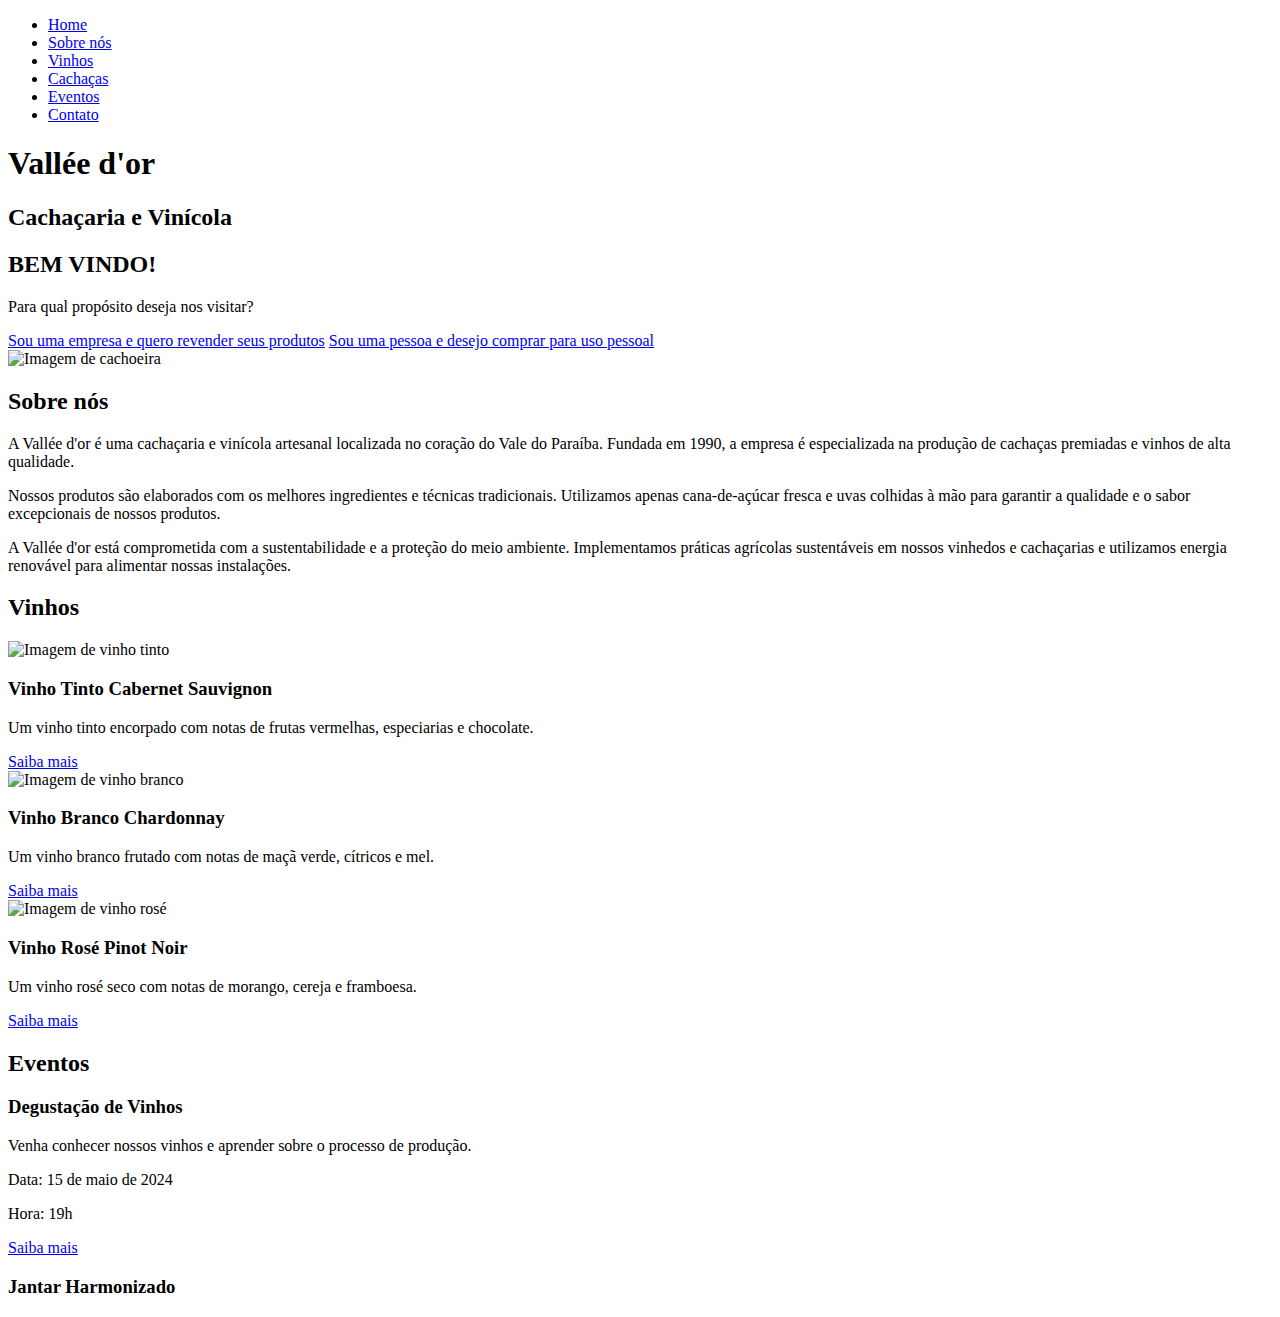
==== index.html @ 60bdcd73 "Create index.html" ====
<!DOCTYPE html>
<html lang="pt-BR">
<head>
  <meta charset="UTF-8">
  <meta name="viewport" content="width=device-width, initial-scale=1.0">
  <title>Vallée D'or - Cachaçaria e Vinícola</title>
  <link rel="stylesheet" href="style.css">
</head>
<body>
  <header>
    <div class="container">
      <nav>
        <ul>
          <li><a href="#">Home</a></li>
          <li><a href="#">Sobre nós</a></li>
          <li><a href="#">Vinhos</a></li>
          <li><a href="#">Cachaças</a></li>
          <li><a href="#">Eventos</a></li>
          <li><a href="#">Contato</a></li>
        </ul>
      </nav>
      <div class="logo">
        <h1>Vallée d'or</h1>
        <h2>Cachaçaria e Vinícola</h2>
      </div>
    </div>
  </header>

  <main>
    <section class="hero">
      <div class="container">
        <div class="hero-content">
          <h2>BEM VINDO!</h2>
          <p>Para qual propósito deseja nos visitar?</p>
          <div class="choices">
            <a href="#">Sou uma empresa e quero revender seus produtos</a>
            <a href="#">Sou uma pessoa e desejo comprar para uso pessoal</a>
          </div>
        </div>
        <div class="hero-image">
          <img src="hero.jpg" alt="Imagem de cachoeira">
        </div>
      </div>
    </section>

    <section class="about">
      <div class="container">
        <h2>Sobre nós</h2>
        <p>A Vallée d'or é uma cachaçaria e vinícola artesanal localizada no coração do Vale do Paraíba. Fundada em 1990, a empresa é especializada na produção de cachaças premiadas e vinhos de alta qualidade.</p>
        <p>Nossos produtos são elaborados com os melhores ingredientes e técnicas tradicionais. Utilizamos apenas cana-de-açúcar fresca e uvas colhidas à mão para garantir a qualidade e o sabor excepcionais de nossos produtos.</p>
        <p>A Vallée d'or está comprometida com a sustentabilidade e a proteção do meio ambiente. Implementamos práticas agrícolas sustentáveis ​​em nossos vinhedos e cachaçarias e utilizamos energia renovável para alimentar nossas instalações.</p>
      </div>
    </section>

    <section class="products">
      <div class="container">
        <h2>Vinhos</h2>
        <div class="product-grid">
          <div class="product">
            <img src="wine1.jpg" alt="Imagem de vinho tinto">
            <h3>Vinho Tinto Cabernet Sauvignon</h3>
            <p>Um vinho tinto encorpado com notas de frutas vermelhas, especiarias e chocolate.</p>
            <a href="#">Saiba mais</a>
          </div>
          <div class="product">
            <img src="wine2.jpg" alt="Imagem de vinho branco">
            <h3>Vinho Branco Chardonnay</h3>
            <p>Um vinho branco frutado com notas de maçã verde, cítricos e mel.</p>
            <a href="#">Saiba mais</a>
          </div>
          <div class="product">
            <img src="wine3.jpg" alt="Imagem de vinho rosé">
            <h3>Vinho Rosé Pinot Noir</h3>
            <p>Um vinho rosé seco com notas de morango, cereja e framboesa.</p>
            <a href="#">Saiba mais</a>
          </div>
        </div>
      </div>
    </section>

    <section class="events">
      <div class="container">
        <h2>Eventos</h2>
        <div class="event-list">
          <div class="event">
            <h3>Degustação de Vinhos</h3>
            <p>Venha conhecer nossos vinhos e aprender sobre o processo de produção.</p>
            <p>Data: 15 de maio de 2024</p>
            <p>Hora: 19h</p>
            <a href="#">Saiba mais</a>
          </div>
          <div class="event">
            <h3>Jantar Harmonizado</h3>
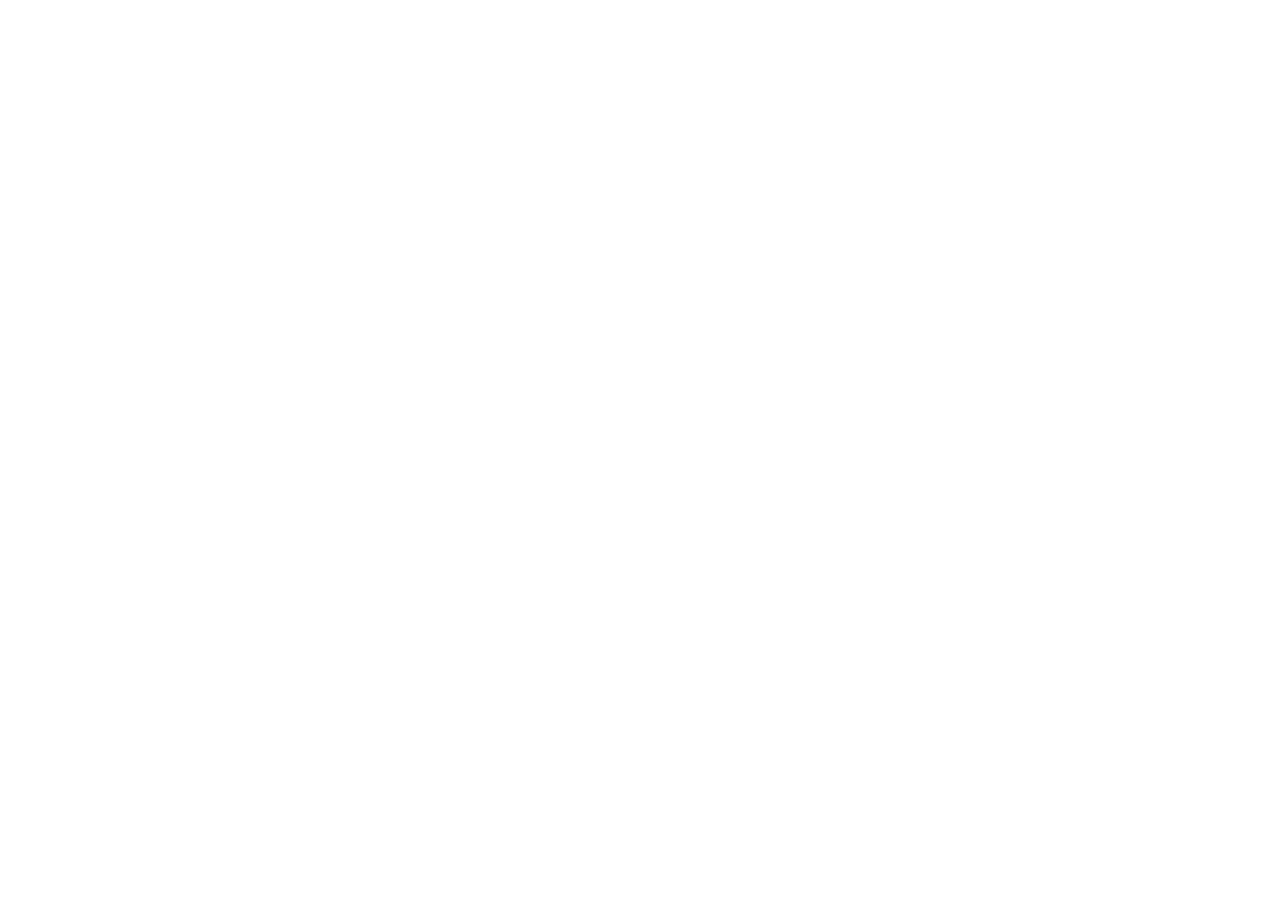
==== commit 418ced39: "Atualização para encaixar no padrão do site." ====
--- a/index.html
+++ b/index.html
@@ -1,94 +1,20 @@
 <!DOCTYPE html>
-<html lang="pt-BR">
+<html lang="en">
 <head>
-  <meta charset="UTF-8">
-  <meta name="viewport" content="width=device-width, initial-scale=1.0">
-  <title>Vallée D'or - Cachaçaria e Vinícola</title>
-  <link rel="stylesheet" href="style.css">
+    <meta charset="UTF-8">
+    <meta name="viewport" content="width=device-width, initial-scale=1.0">
+    <title>Vallée D'Or - Cachaça e Vinícola</title>
+    <link rel="preconnect" href="https://fonts.googleapis.com">
+<link rel="preconnect" href="https://fonts.gstatic.com" crossorigin>
+<link href="https://fonts.googleapis.com/css2?family=Italiana&family=Poppins:wght@100;200;300;400;500&display=swap" rel="stylesheet">
+<link rel="preconnect" href="https://fonts.googleapis.com">
+<link rel="preconnect" href="https://fonts.gstatic.com" crossorigin>
+<link href="https://fonts.googleapis.com/css2?family=Italiana&display=swap" rel="stylesheet">
+<!-- <link style sheet href="C:\Users\DEV_2ano_2024\Documents\GitHub\BienVenido\index.css"> -->
+<link rel="stylesheet" href="C:\Users\DEV_2ano_2024\Documents\GitHub\BienVenido\index.css">
 </head>
+
 <body>
-  <header>
-    <div class="container">
-      <nav>
-        <ul>
-          <li><a href="#">Home</a></li>
-          <li><a href="#">Sobre nós</a></li>
-          <li><a href="#">Vinhos</a></li>
-          <li><a href="#">Cachaças</a></li>
-          <li><a href="#">Eventos</a></li>
-          <li><a href="#">Contato</a></li>
-        </ul>
-      </nav>
-      <div class="logo">
-        <h1>Vallée d'or</h1>
-        <h2>Cachaçaria e Vinícola</h2>
-      </div>
-    </div>
-  </header>
 
-  <main>
-    <section class="hero">
-      <div class="container">
-        <div class="hero-content">
-          <h2>BEM VINDO!</h2>
-          <p>Para qual propósito deseja nos visitar?</p>
-          <div class="choices">
-            <a href="#">Sou uma empresa e quero revender seus produtos</a>
-            <a href="#">Sou uma pessoa e desejo comprar para uso pessoal</a>
-          </div>
-        </div>
-        <div class="hero-image">
-          <img src="hero.jpg" alt="Imagem de cachoeira">
-        </div>
-      </div>
-    </section>
-
-    <section class="about">
-      <div class="container">
-        <h2>Sobre nós</h2>
-        <p>A Vallée d'or é uma cachaçaria e vinícola artesanal localizada no coração do Vale do Paraíba. Fundada em 1990, a empresa é especializada na produção de cachaças premiadas e vinhos de alta qualidade.</p>
-        <p>Nossos produtos são elaborados com os melhores ingredientes e técnicas tradicionais. Utilizamos apenas cana-de-açúcar fresca e uvas colhidas à mão para garantir a qualidade e o sabor excepcionais de nossos produtos.</p>
-        <p>A Vallée d'or está comprometida com a sustentabilidade e a proteção do meio ambiente. Implementamos práticas agrícolas sustentáveis ​​em nossos vinhedos e cachaçarias e utilizamos energia renovável para alimentar nossas instalações.</p>
-      </div>
-    </section>
-
-    <section class="products">
-      <div class="container">
-        <h2>Vinhos</h2>
-        <div class="product-grid">
-          <div class="product">
-            <img src="wine1.jpg" alt="Imagem de vinho tinto">
-            <h3>Vinho Tinto Cabernet Sauvignon</h3>
-            <p>Um vinho tinto encorpado com notas de frutas vermelhas, especiarias e chocolate.</p>
-            <a href="#">Saiba mais</a>
-          </div>
-          <div class="product">
-            <img src="wine2.jpg" alt="Imagem de vinho branco">
-            <h3>Vinho Branco Chardonnay</h3>
-            <p>Um vinho branco frutado com notas de maçã verde, cítricos e mel.</p>
-            <a href="#">Saiba mais</a>
-          </div>
-          <div class="product">
-            <img src="wine3.jpg" alt="Imagem de vinho rosé">
-            <h3>Vinho Rosé Pinot Noir</h3>
-            <p>Um vinho rosé seco com notas de morango, cereja e framboesa.</p>
-            <a href="#">Saiba mais</a>
-          </div>
-        </div>
-      </div>
-    </section>
-
-    <section class="events">
-      <div class="container">
-        <h2>Eventos</h2>
-        <div class="event-list">
-          <div class="event">
-            <h3>Degustação de Vinhos</h3>
-            <p>Venha conhecer nossos vinhos e aprender sobre o processo de produção.</p>
-            <p>Data: 15 de maio de 2024</p>
-            <p>Hora: 19h</p>
-            <a href="#">Saiba mais</a>
-          </div>
-          <div class="event">
-            <h3>Jantar Harmonizado</h3>
-            
+</body>
+</html>